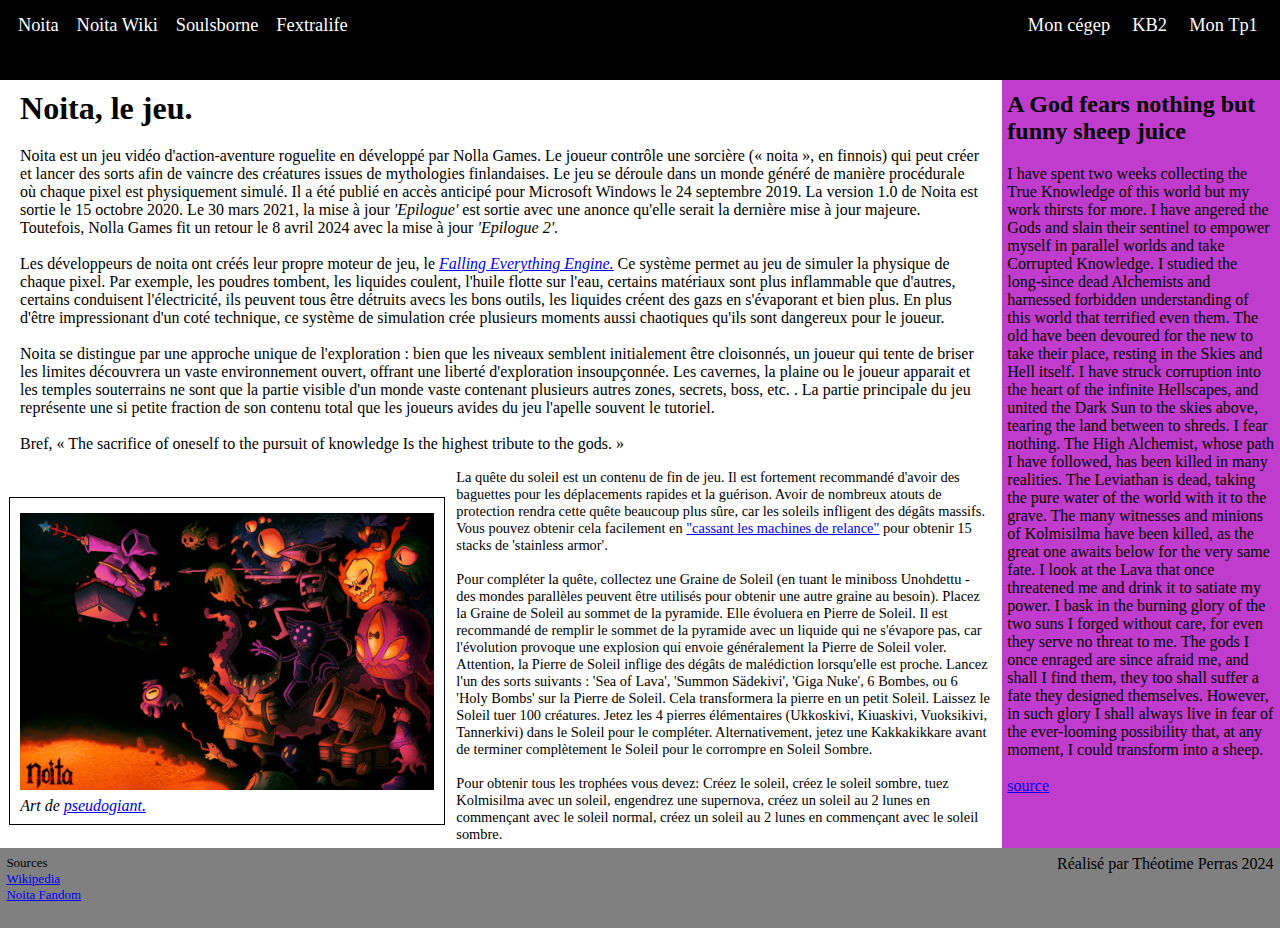
==== noita.html @ cc0a220f "first commit" ====
<!DOCTYPE html>
<html lang="en">

<head>
    <link rel="stylesheet" href="css/styles.css">
    <meta charset="UTF-8">
    <title>Noita</title>
</head>

<body>
    <div id="container">

        <nav>
            <iframe src="nav.html" frameborder="0"></iframe>
        </nav>

        <header>
            <h1>Noita, le jeu.</h1>
        </header>

        <main>
            <p>
                Noita est un jeu vidéo d'action-aventure roguelite en développé par Nolla Games. Le joueur contrôle
                une sorcière (« noita », en finnois) qui peut créer et lancer des sorts afin de vaincre des créatures
                issues de mythologies
                finlandaises. Le jeu se déroule dans un monde généré de manière procédurale où chaque pixel est
                physiquement simulé. Il a été publié en accès anticipé pour Microsoft Windows le 24 septembre 2019. La
                version 1.0 de Noita est sortie le 15 octobre 2020. Le 30 mars 2021, la mise à jour
                <span class="italic">'Epilogue'</span> est sortie avec une anonce qu'elle serait la dernière mise à jour
                majeure. Toutefois, Nolla Games fit un retour le 8 avril 2024 avec la mise à jour
                <span class="italic">'Epilogue 2'</span>.

                <br><br>

                Les développeurs de noita ont créés leur propre moteur de jeu, le
                <a target="_blank" class="italic" href="https://nollagames.com/fallingeverything/">Falling Everything Engine.</a>
                Ce système permet au jeu de simuler la physique de chaque pixel. Par exemple, les poudres tombent,
                les liquides coulent, l'huile flotte sur l'eau, certains matériaux sont plus inflammable que
                d'autres, certains conduisent l'électricité, ils peuvent tous être détruits avecs les bons
                outils, les liquides créent des gazs en s'évaporant et bien plus. En plus d'être impressionant
                d'un coté technique, ce système de simulation crée plusieurs moments aussi chaotiques qu'ils sont
                dangereux pour le joueur.

                <br><br>

                Noita se distingue par une approche unique de l'exploration : bien que les niveaux semblent initialement
                être
                cloisonnés, un joueur qui tente de briser les limites découvrera un vaste environnement ouvert, offrant
                une liberté
                d'exploration insoupçonnée. Les cavernes, la plaine ou le joueur apparait et les temples souterrains ne
                sont que la
                partie visible d'un monde vaste contenant plusieurs autres zones, secrets, boss, etc. . La partie
                principale du jeu
                représente une si petite fraction de son contenu total que les joueurs avides du jeu l'apelle souvent le
                tutoriel.

                <br> <br>

                Bref, « The sacrifice of oneself to the pursuit of knowledge Is the highest tribute to the gods. »
            </p>
        </main>

        <article>
            <p class="smaller">
                La quête du soleil est un contenu de fin de jeu. Il est fortement recommandé d'avoir des
                baguettes pour les déplacements rapides et la guérison. Avoir de nombreux atouts de
                protection rendra cette quête beaucoup plus sûre, car les soleils infligent des dégâts massifs. Vous
                pouvez obtenir cela facilement en <a target="_blank" href="https://noita.fandom.com/wiki/Perks#Perk_Rerolling">"cassant
                    les machines de relance"</a>
                pour obtenir 15 stacks de 'stainless armor'.
                <br><br>
                Pour compléter la quête, collectez une Graine de Soleil (en tuant le miniboss Unohdettu - des mondes
                parallèles peuvent
                être utilisés pour obtenir une autre graine au besoin). Placez la Graine de Soleil au sommet de la
                pyramide. Elle évoluera en Pierre de Soleil. Il est recommandé de remplir le sommet de la pyramide avec
                un liquide qui ne s'évapore pas, car l'évolution provoque une explosion qui envoie généralement la
                Pierre de Soleil voler. Attention, la Pierre de Soleil inflige des dégâts de malédiction
                lorsqu'elle est proche. Lancez l'un des sorts suivants : 'Sea of Lava', 'Summon Sädekivi', 'Giga Nuke',
                6
                Bombes, ou 6 'Holy Bombs' sur la Pierre de Soleil. Cela transformera la pierre en un petit Soleil.
                Laissez le Soleil tuer 100 créatures. Jetez les 4 pierres élémentaires (Ukkoskivi, Kiuaskivi,
                Vuoksikivi, Tannerkivi)
                dans le Soleil pour le compléter. Alternativement, jetez une Kakkakikkare avant de terminer complètement
                le Soleil pour
                le corrompre en Soleil Sombre.
                <br><br>
                Pour obtenir tous les trophées vous devez: Créez le soleil, créez le soleil sombre, tuez Kolmisilma avec
                un soleil, engendrez une supernova, créez un soleil au 2 lunes en commençant avec le soleil normal,
                créez un soleil au 2 lunes en commençant avec le soleil sombre.
            </p>
        </article>

        <figure>
            <img src="images/noita.jpg" alt="Noita fan art">
            <figcaption>
                Art de <a target="_blank" href="https://www.deviantart.com/pseudogiant/art/Noita-874778117">pseudogiant.</a>
            </figcaption>
        </figure>

        <aside class="purplebg">
            <h2>A God fears nothing but funny sheep juice </h2>
            <p>
                I have spent two weeks collecting the True Knowledge of this world but my work thirsts for more. I have
                angered the Gods and slain their sentinel to empower myself in parallel worlds and take Corrupted
                Knowledge. I studied the long-since dead Alchemists and harnessed forbidden understanding of this world
                that terrified even them. The old have been devoured for the new to take their place, resting in the
                Skies and Hell itself. I have struck corruption into the heart of the infinite Hellscapes, and united
                the Dark Sun to the skies above, tearing the land between to shreds. I fear nothing. The High Alchemist,
                whose path I have followed, has been killed in many realities. The Leviathan is dead, taking the pure
                water of the world with it to the grave. The many witnesses and minions of Kolmisilma have been killed,
                as the great one awaits below for the very same fate. I look at the Lava that once threatened me and
                drink it to satiate my power. I bask in the burning glory of the two suns I forged without care, for
                even they serve no threat to me. The gods I once enraged are since afraid me, and shall I find them,
                they too shall suffer a fate they designed themselves. However, in such glory I shall always live in
                fear of the ever-looming possibility that, at any moment, I could transform into a sheep.
                <br><br>
                <a target="_blank" href="https://www.reddit.com/r/noita/comments/r7xmwi/a_god_fears_nothing_but_funny_sheep_juice/">source</a>
            </p>
        </aside>

        <footer>
            <div id="fool">
                <p>
                    Sources
                    <a target="_blank" href="https://fr.wikipedia.org/wiki/Noita_(jeu_vid%C3%A9o)">Wikipedia</a>
                    <a target="_blank" href="https://noita.fandom.com/wiki/Sun_Quest_Guide">Noita Fandom</a>
                </p>
            </div>
            <div id="foor">
                <p>Réalisé par Théotime Perras 2024</p>
            </div>
        </footer>
    </div>
</body>

</html>
---- css/styles.css ----
* {
    margin: 0%;
    box-sizing: border-box;
}

h1, p {
    padding: 1% 2%;
}

h2 {
    padding: 4% 2% 6%;
}

nav, iframe {
    width: 100%;
    height: 100%;
    grid-area: nav;
}

header {
    grid-area: hea;
}

main {
    grid-area: mai;
}

article {
    grid-area: art;
}

figure {
    grid-area: fig;
    display: grid;
    width: 100%;
    height: 100%;
    grid-template-columns: 2fr auto 1fr;
    grid-template-rows: 1.2fr auto 1fr 0.8fr;

    grid-template-areas: 
        ". . ."
        ". img ."
        ". p .";
}

figure > img {
    max-width: 500px;
    max-height: 300px;
    margin-left: 1vh;
    padding: 15px 10px 7.5px;
    border-width: 1px;
    border-color: black;
    border-style: solid;
    border-bottom-style: none;
    grid-area: img;
}

figure > figcaption {
    margin-left: 1vh;
    padding-left: 10px;
    padding-bottom: 7.5px;
    border-width: 1px;
    border-color: black;
    border-style: solid;
    border-top-style: none;
    grid-area: p;

    font-style: italic;
    font-weight: 350;
}

aside {
    max-height: 100%;
    overflow: auto;
    grid-area: asi;
}

footer {
    display: grid;
    background-color: grey;
    grid-area: foo;
    grid-template-columns: repeat(2, 1fr);
    grid-template-areas: "l r";
}

footer p {
    padding: 0%;
    margin: 1%;
    display: grid;
}

#fool {
    grid-area: l;
    font-size: small;
}

#foor {
    text-align: right;
    grid-area: r;
}

.purplebg {
    background-color: rgb(192, 60, 204);
}

.orangeredbg {
    background-color: rgb(221, 60, 2);
}

.italic {
    font-style: italic;
}

.smaller {
    font-size: 0.9em;
}

#container {
    height: 100vh;
    display: grid;
    grid-template-columns: 1.6fr 2fr 1fr;
    grid-template-rows: 5em auto 1fr 1fr 5em;

    grid-template-areas: 
        "nav nav nav"
        "hea hea asi"
        "mai mai asi"
        "fig art asi"
        "foo foo foo";
}
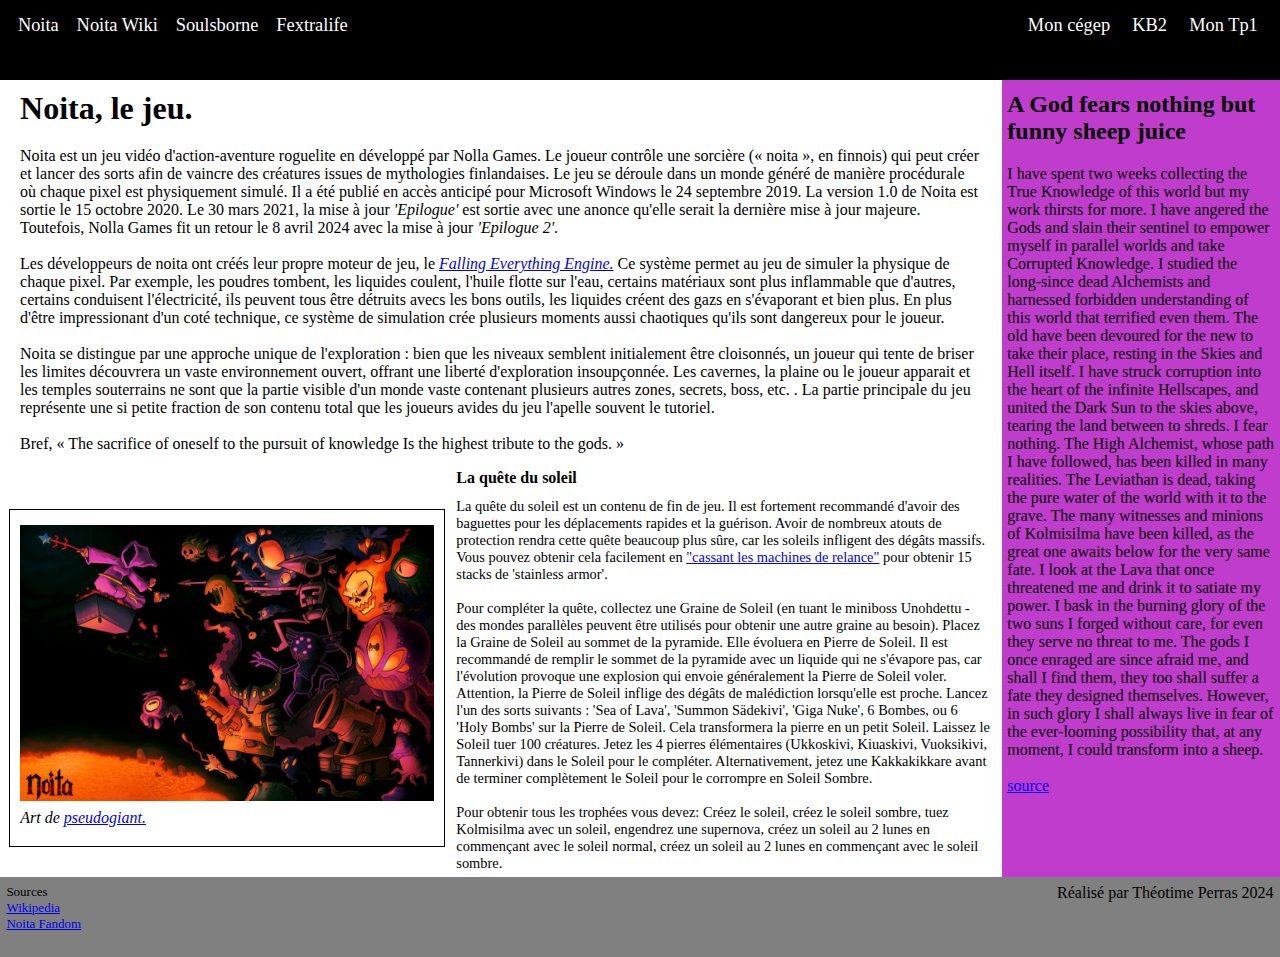
==== commit 7bf74953: "fixed validator warnings" ====
--- a/noita.html
+++ b/noita.html
@@ -1,5 +1,5 @@
 <!DOCTYPE html>
-<html lang="en">
+<html lang="fr">
 
 <head>
     <link rel="stylesheet" href="css/styles.css">
@@ -11,7 +11,7 @@
     <div id="container">
 
         <nav>
-            <iframe src="nav.html" frameborder="0"></iframe>
+            <iframe src="nav.html"></iframe>
         </nav>
 
         <header>
@@ -61,6 +61,7 @@
         </main>
 
         <article>
+            <h4>La quête du soleil</h4>
             <p class="smaller">
                 La quête du soleil est un contenu de fin de jeu. Il est fortement recommandé d'avoir des
                 baguettes pour les déplacements rapides et la guérison. Avoir de nombreux atouts de
@@ -97,7 +98,7 @@
             </figcaption>
         </figure>
 
-        <aside class="purplebg">
+        <aside lang="en" class="purplebg">
             <h2>A God fears nothing but funny sheep juice </h2>
             <p>
                 I have spent two weeks collecting the True Knowledge of this world but my work thirsts for more. I have
--- a/css/styles.css
+++ b/css/styles.css
@@ -3,7 +3,7 @@
     box-sizing: border-box;
 }
 
-h1, p {
+h1, h4, p {
     padding: 1% 2%;
 }
 
@@ -14,6 +14,7 @@
 nav, iframe {
     width: 100%;
     height: 100%;
+    border: none;
     grid-area: nav;
 }
 
